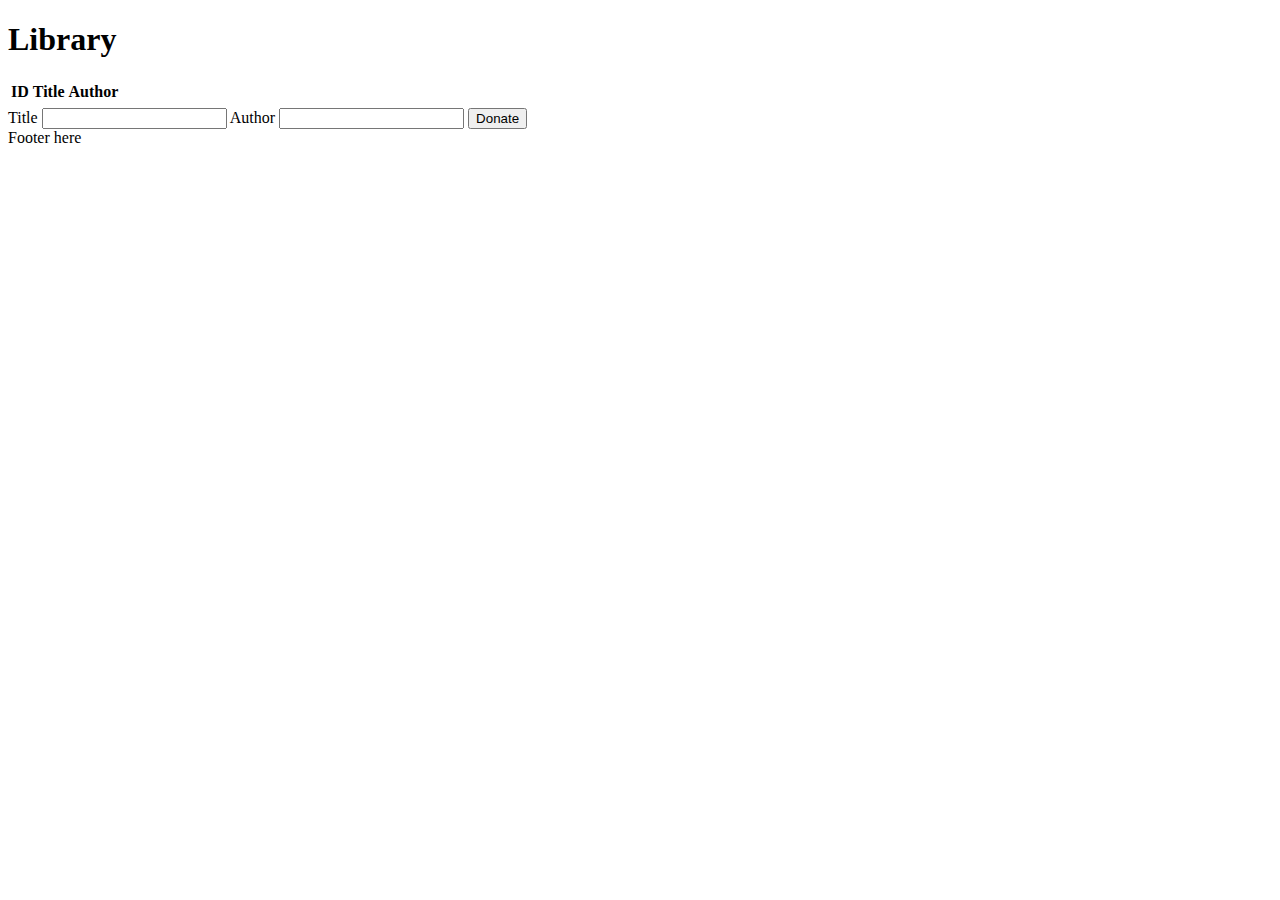
==== src/main/resources/templates/library.html @ 3e33be21 "Add "Library" and "Donate book" feature." ====
<!DOCTYPE html>
<html xmlns="http://www.w3.org/1999/xhtml"
      xmlns:th="http://www.thymeleaf.org" lang="en, ru">
<head>
    <title>Virtual book library</title>
    <link rel="stylesheet" th:href="@{css/main-style.css}"/>
</head>

<body>
<h1>Library</h1>

<table>
    <thead>
    <tr>
        <th>ID</th>
        <th>Title</th>
        <th>Author</th>
    </tr>
    </thead>
    <tbody th:each="book : ${allBooks}">
    <tr>
        <td th:text="${book.id}"></td>
        <td th:text="${book.title}"></td>
        <td th:text="${book.author}"></td>
    </tr>
    </tbody>
</table>

<form th:method="POST" th:object="${book}" th:action="@{/library}">
    <div>
        <label>Title</label>
        <input type="text" th:field="*{title}" th:value="${book.title}">

        <label>Author</label>
        <input type="text" th:field="*{author}" th:value="${book.author}">

        <button type="submit">Donate</button>
    </div>
</form>

</body>
<footer>
    <div th:insert="~{index::footer}">Footer here</div>
</footer>
</html>
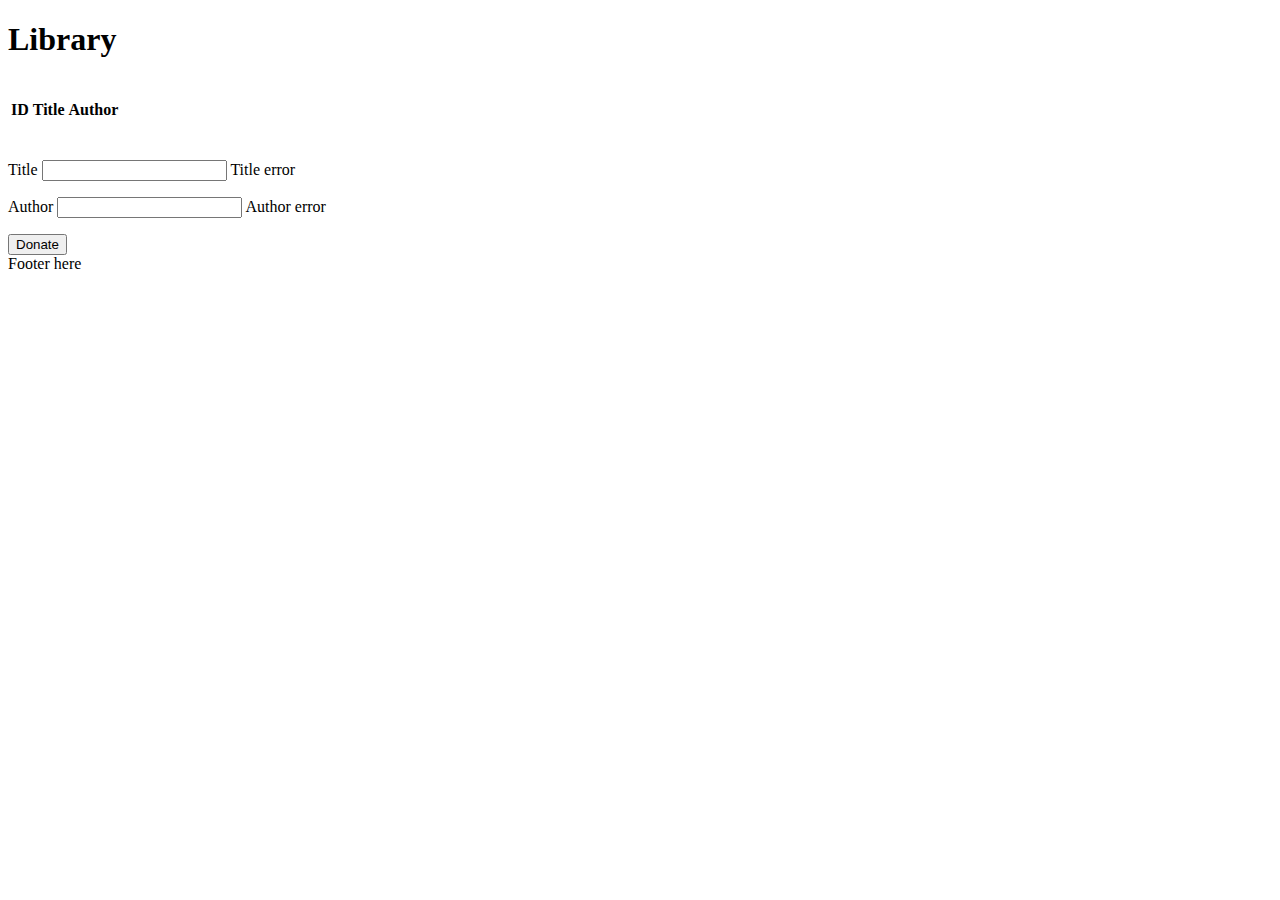
==== commit a001462c: "Add Book validation." ====
--- a/src/main/resources/templates/library.html
+++ b/src/main/resources/templates/library.html
@@ -7,7 +7,7 @@
 </head>
 
 <body>
-<h1>Library</h1>
+<h1>Library</h1><br/>
 
 <table>
     <thead>
@@ -24,15 +24,19 @@
         <td th:text="${book.author}"></td>
     </tr>
     </tbody>
-</table>
+</table><br/>
 
 <form th:method="POST" th:object="${book}" th:action="@{/library}">
     <div>
-        <label>Title</label>
-        <input type="text" th:field="*{title}" th:value="${book.title}">
+        <p><label>Title</label>
+        <input type="text" th:field="*{title}" th:value="${book.title}"/>
+        <span class="validation-error" th:if="${#fields.hasErrors('title')}"
+              th:errors="*{title}">Title error</span></p>
 
-        <label>Author</label>
-        <input type="text" th:field="*{author}" th:value="${book.author}">
+        <p><label>Author</label>
+        <input type="text" th:field="*{author}" th:value="${book.author}"/>
+        <span class="validation-error" th:if="${#fields.hasErrors('author')}"
+              th:errors="*{author}">Author error</span></p>
 
         <button type="submit">Donate</button>
     </div>
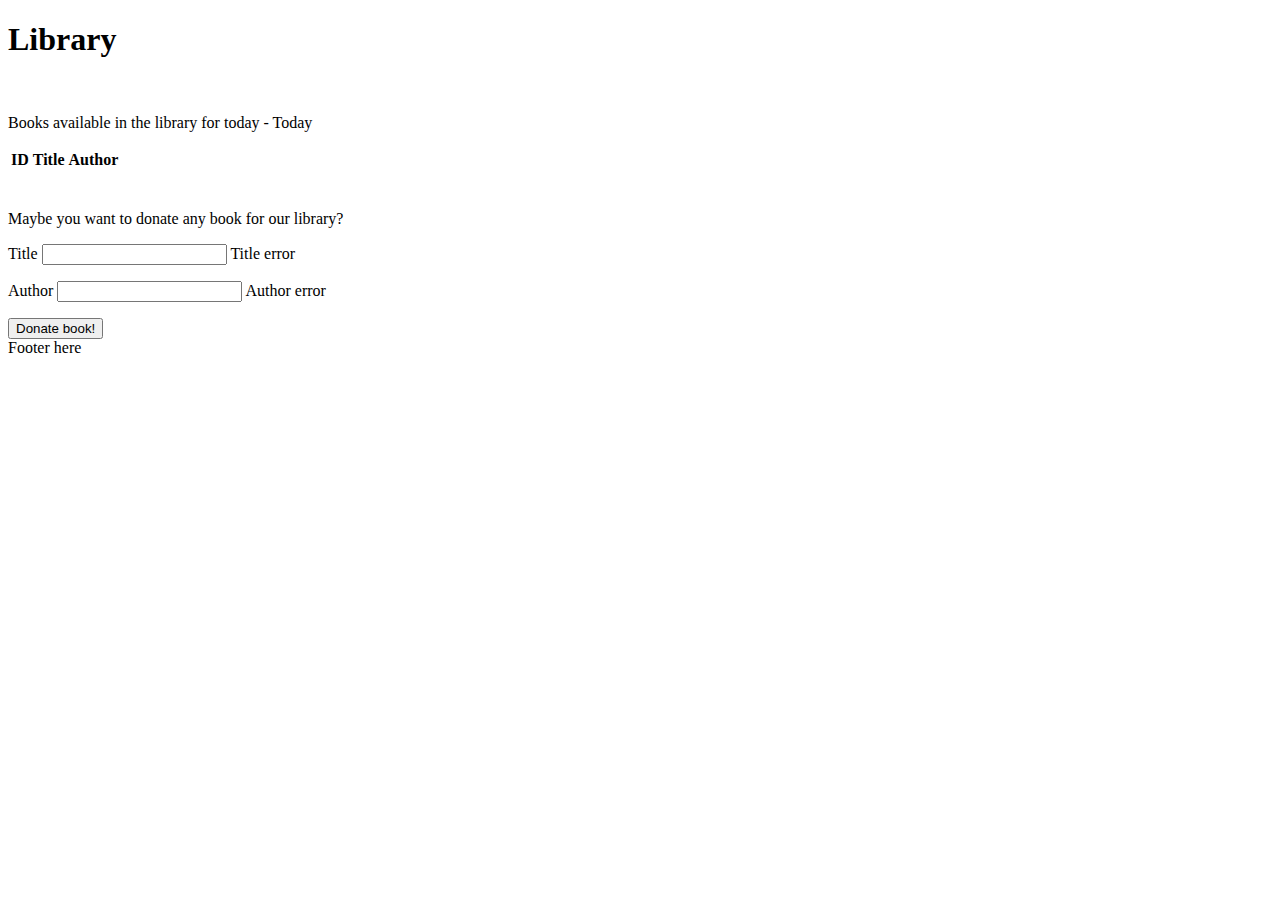
==== commit a4300075: "Modify LibraryController, library.html." ====
--- a/src/main/resources/templates/library.html
+++ b/src/main/resources/templates/library.html
@@ -8,6 +8,8 @@
 
 <body>
 <h1>Library</h1><br/>
+
+<p>Books available in the library for today - <span th:text="${date}">Today</span></p>
 
 <table>
     <thead>
@@ -26,6 +28,7 @@
     </tbody>
 </table><br/>
 
+<p>Maybe you want to donate any book for our library?</p>
 <form th:method="POST" th:object="${book}" th:action="@{/library}">
     <div>
         <p><label>Title</label>
@@ -38,7 +41,7 @@
         <span class="validation-error" th:if="${#fields.hasErrors('author')}"
               th:errors="*{author}">Author error</span></p>
 
-        <button type="submit">Donate</button>
+        <button type="submit">Donate book!</button>
     </div>
 </form>
 
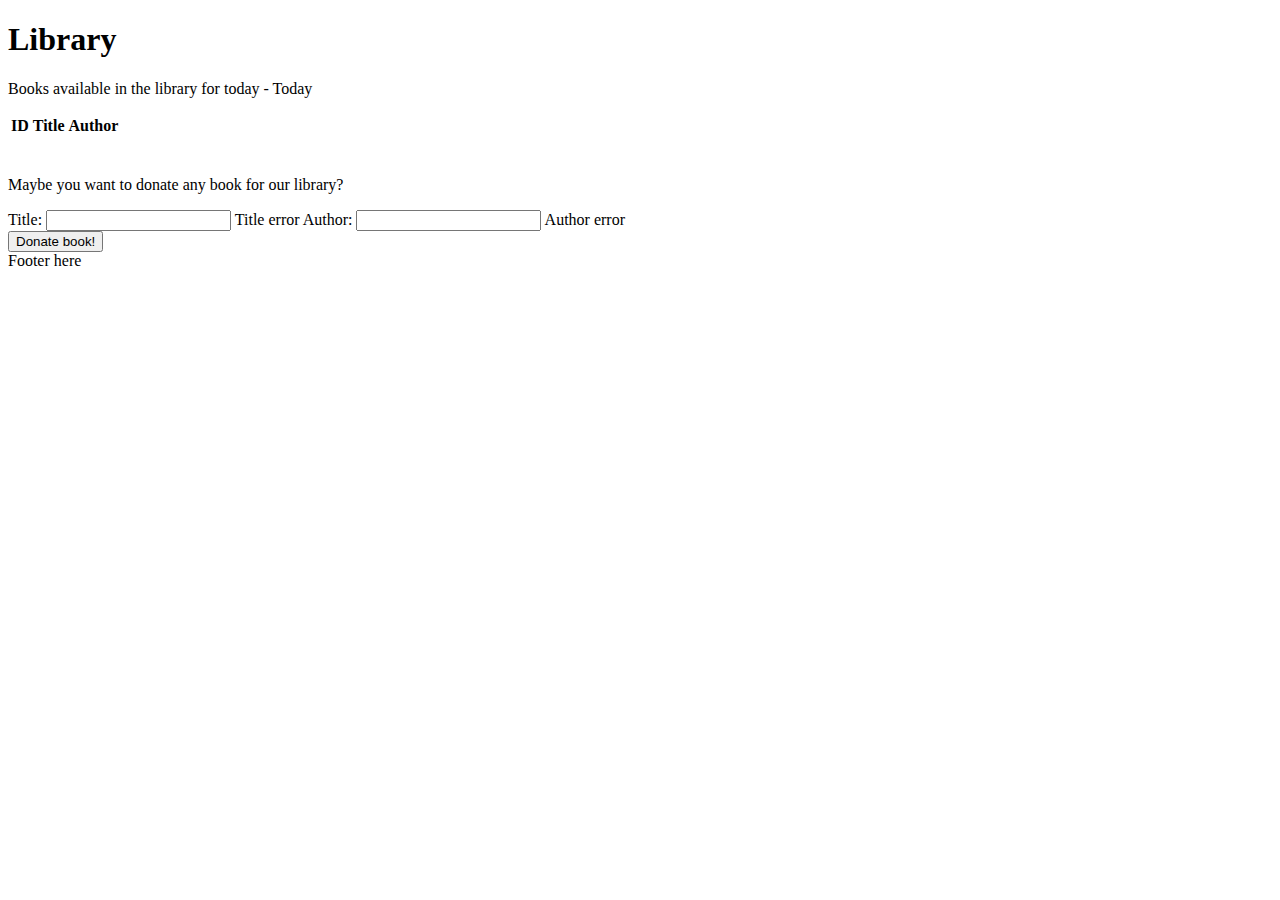
==== commit bf36320a: "Add style to frontend." ====
--- a/src/main/resources/templates/library.html
+++ b/src/main/resources/templates/library.html
@@ -3,48 +3,51 @@
       xmlns:th="http://www.thymeleaf.org" lang="en, ru">
 <head>
     <title>Virtual book library</title>
-    <link rel="stylesheet" th:href="@{css/main-style.css}"/>
+    <link rel="stylesheet" th:href="@{css/footer-style.css}"/>
+    <link rel="stylesheet" th:href="@{css/library-style.css}"/>
 </head>
 
 <body>
-<h1>Library</h1><br/>
+<div class="content">
+    <h1>Library</h1>
 
-<p>Books available in the library for today - <span th:text="${date}">Today</span></p>
+    <p>Books available in the library for today - <span th:text="${date}">Today</span></p>
+    <table>
+        <thead>
+        <tr>
+            <th>ID</th>
+            <th>Title</th>
+            <th>Author</th>
+        </tr>
+        </thead>
+        <tbody th:each="book : ${allBooks}">
+        <tr>
+            <td class="book-id" th:text="${book.id}"></td>
+            <td th:text="${book.title}"></td>
+            <td th:text="${book.author}"></td>
+        </tr>
+        </tbody>
+    </table>
+    <br/>
 
-<table>
-    <thead>
-    <tr>
-        <th>ID</th>
-        <th>Title</th>
-        <th>Author</th>
-    </tr>
-    </thead>
-    <tbody th:each="book : ${allBooks}">
-    <tr>
-        <td th:text="${book.id}"></td>
-        <td th:text="${book.title}"></td>
-        <td th:text="${book.author}"></td>
-    </tr>
-    </tbody>
-</table><br/>
+    <p>Maybe you want to donate any book for our library?</p>
+    <form th:method="POST" th:object="${book}" th:action="@{/library}">
+        <div class="book-donation">
+            <label>Title:</label>
+            <input type="text" th:field="*{title}" th:value="${book.title}"/>
+            <span class="validation-error" th:if="${#fields.hasErrors('title')}"
+                  th:errors="*{title}">Title error</span>
 
-<p>Maybe you want to donate any book for our library?</p>
-<form th:method="POST" th:object="${book}" th:action="@{/library}">
-    <div>
-        <p><label>Title</label>
-        <input type="text" th:field="*{title}" th:value="${book.title}"/>
-        <span class="validation-error" th:if="${#fields.hasErrors('title')}"
-              th:errors="*{title}">Title error</span></p>
-
-        <p><label>Author</label>
-        <input type="text" th:field="*{author}" th:value="${book.author}"/>
-        <span class="validation-error" th:if="${#fields.hasErrors('author')}"
-              th:errors="*{author}">Author error</span></p>
+            <label>Author:</label>
+            <input type="text" th:field="*{author}" th:value="${book.author}"/>
+            <span class="validation-error" th:if="${#fields.hasErrors('author')}"
+                  th:errors="*{author}">Author error</span>
+        </div>
 
         <button type="submit">Donate book!</button>
-    </div>
-</form>
 
+    </form>
+</div>
 </body>
 <footer>
     <div th:insert="~{index::footer}">Footer here</div>
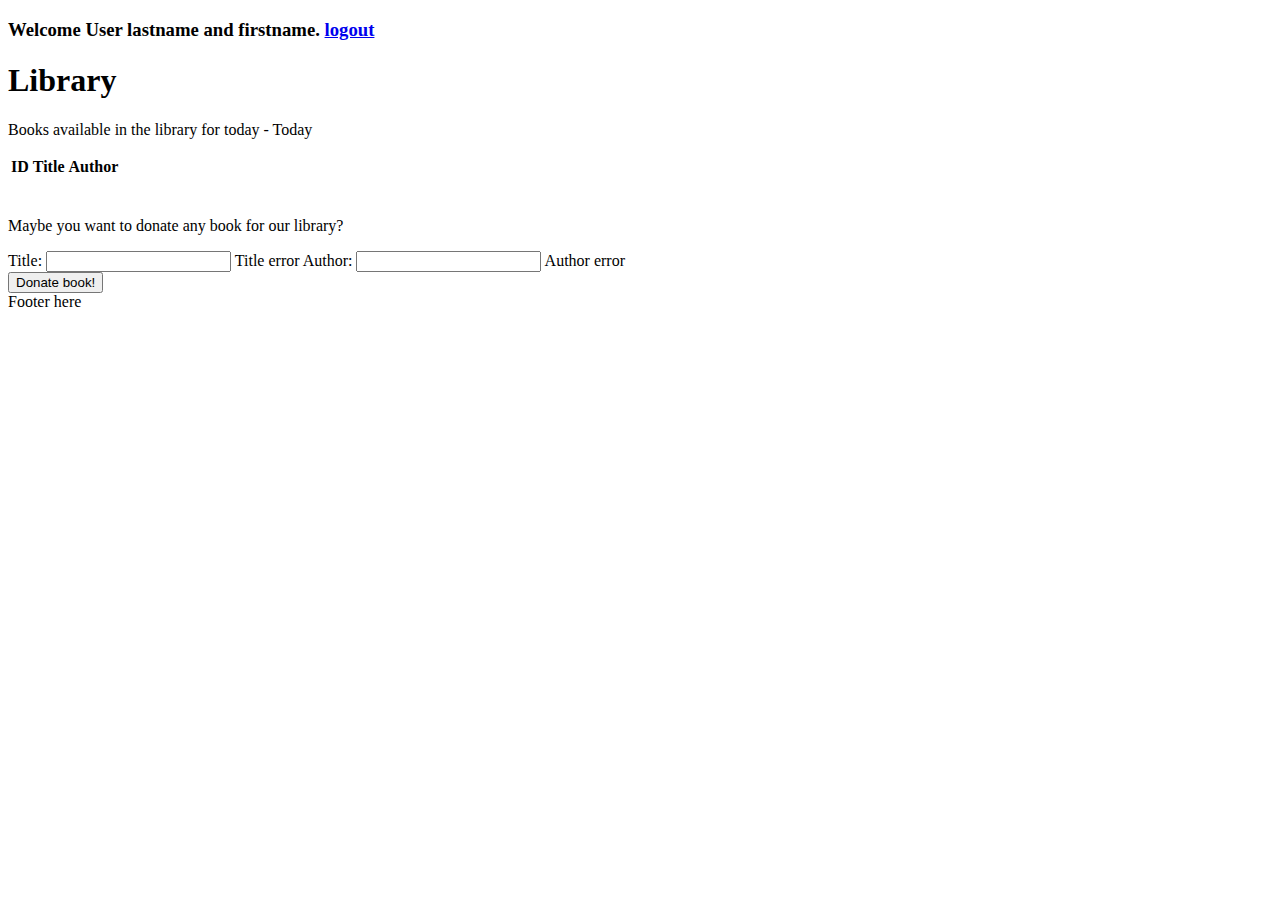
==== commit f55738ab: "Add logout feature." ====
--- a/src/main/resources/templates/library.html
+++ b/src/main/resources/templates/library.html
@@ -6,11 +6,20 @@
     <link rel="stylesheet" th:href="@{css/footer-style.css}"/>
     <link rel="stylesheet" th:href="@{css/library-style.css}"/>
 </head>
-
+<header class="header">
+    <div class="header-content">
+        <h3>Welcome
+            <span th:text="${libraryUser.lastName + ' ' + libraryUser.firstName + ', '}">User lastname and firstname.</span>
+            <a class="logout-link" href="javascript: document.logoutForm.submit()">logout</a>
+            <form name="logoutForm" method="POST" th:action="@{/logout}" th:hidden="true">
+                <input hidden type="submit" value="Logout"/>
+            </form>
+        </h3>
+    </div>
+</header>
 <body>
 <div class="content">
     <h1>Library</h1>
-
     <p>Books available in the library for today - <span th:text="${date}">Today</span></p>
     <table>
         <thead>
@@ -29,7 +38,6 @@
         </tbody>
     </table>
     <br/>
-
     <p>Maybe you want to donate any book for our library?</p>
     <form th:method="POST" th:object="${book}" th:action="@{/library}">
         <div class="book-donation">
@@ -37,15 +45,12 @@
             <input type="text" th:field="*{title}" th:value="${book.title}"/>
             <span class="validation-error" th:if="${#fields.hasErrors('title')}"
                   th:errors="*{title}">Title error</span>
-
             <label>Author:</label>
             <input type="text" th:field="*{author}" th:value="${book.author}"/>
             <span class="validation-error" th:if="${#fields.hasErrors('author')}"
                   th:errors="*{author}">Author error</span>
         </div>
-
         <button type="submit">Donate book!</button>
-
     </form>
 </div>
 </body>
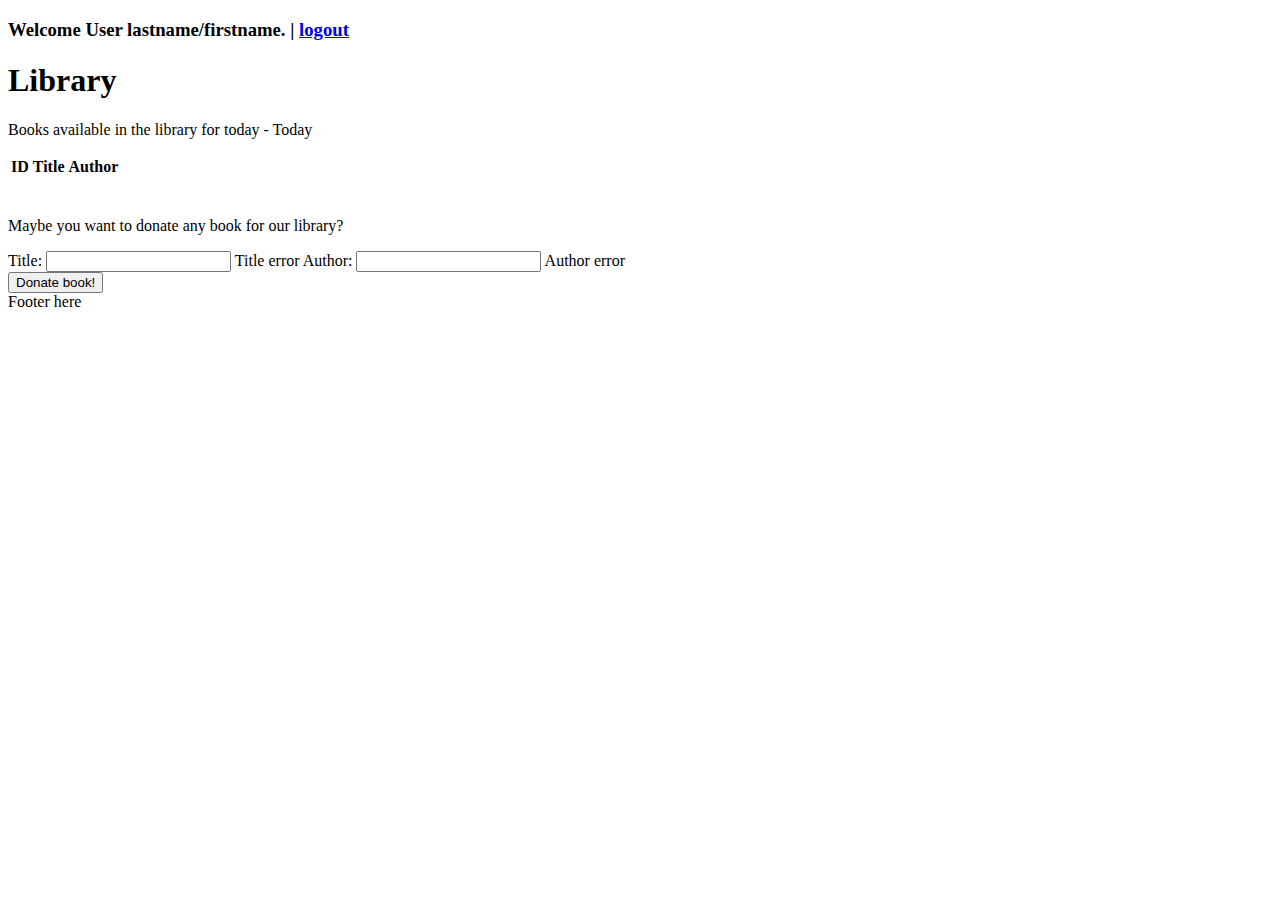
==== commit bd039b73: "Add link to user profile." ====
--- a/src/main/resources/templates/library.html
+++ b/src/main/resources/templates/library.html
@@ -9,7 +9,9 @@
 <header class="header">
     <div class="header-content">
         <h3>Welcome
-            <span th:text="${libraryUser.lastName + ' ' + libraryUser.firstName + ', '}">User lastname and firstname.</span>
+            <a class="user-name" th:href="@{/user-profile}">
+                <span th:text="${libraryUser.lastName + ' ' + libraryUser.firstName}">User lastname/firstname.</span></a>
+            <span> | </span>
             <a class="logout-link" href="javascript: document.logoutForm.submit()">logout</a>
             <form name="logoutForm" method="POST" th:action="@{/logout}" th:hidden="true">
                 <input hidden type="submit" value="Logout"/>
@@ -20,7 +22,7 @@
 <body>
 <div class="content">
     <h1>Library</h1>
-    <p>Books available in the library for today - <span th:text="${date}">Today</span></p>
+    <p class="paragraph">Books available in the library for today - <span th:text="${date}">Today</span></p>
     <table>
         <thead>
         <tr>
@@ -38,7 +40,7 @@
         </tbody>
     </table>
     <br/>
-    <p>Maybe you want to donate any book for our library?</p>
+    <p class="paragraph">Maybe you want to donate any book for our library?</p>
     <form th:method="POST" th:object="${book}" th:action="@{/library}">
         <div class="book-donation">
             <label>Title:</label>
